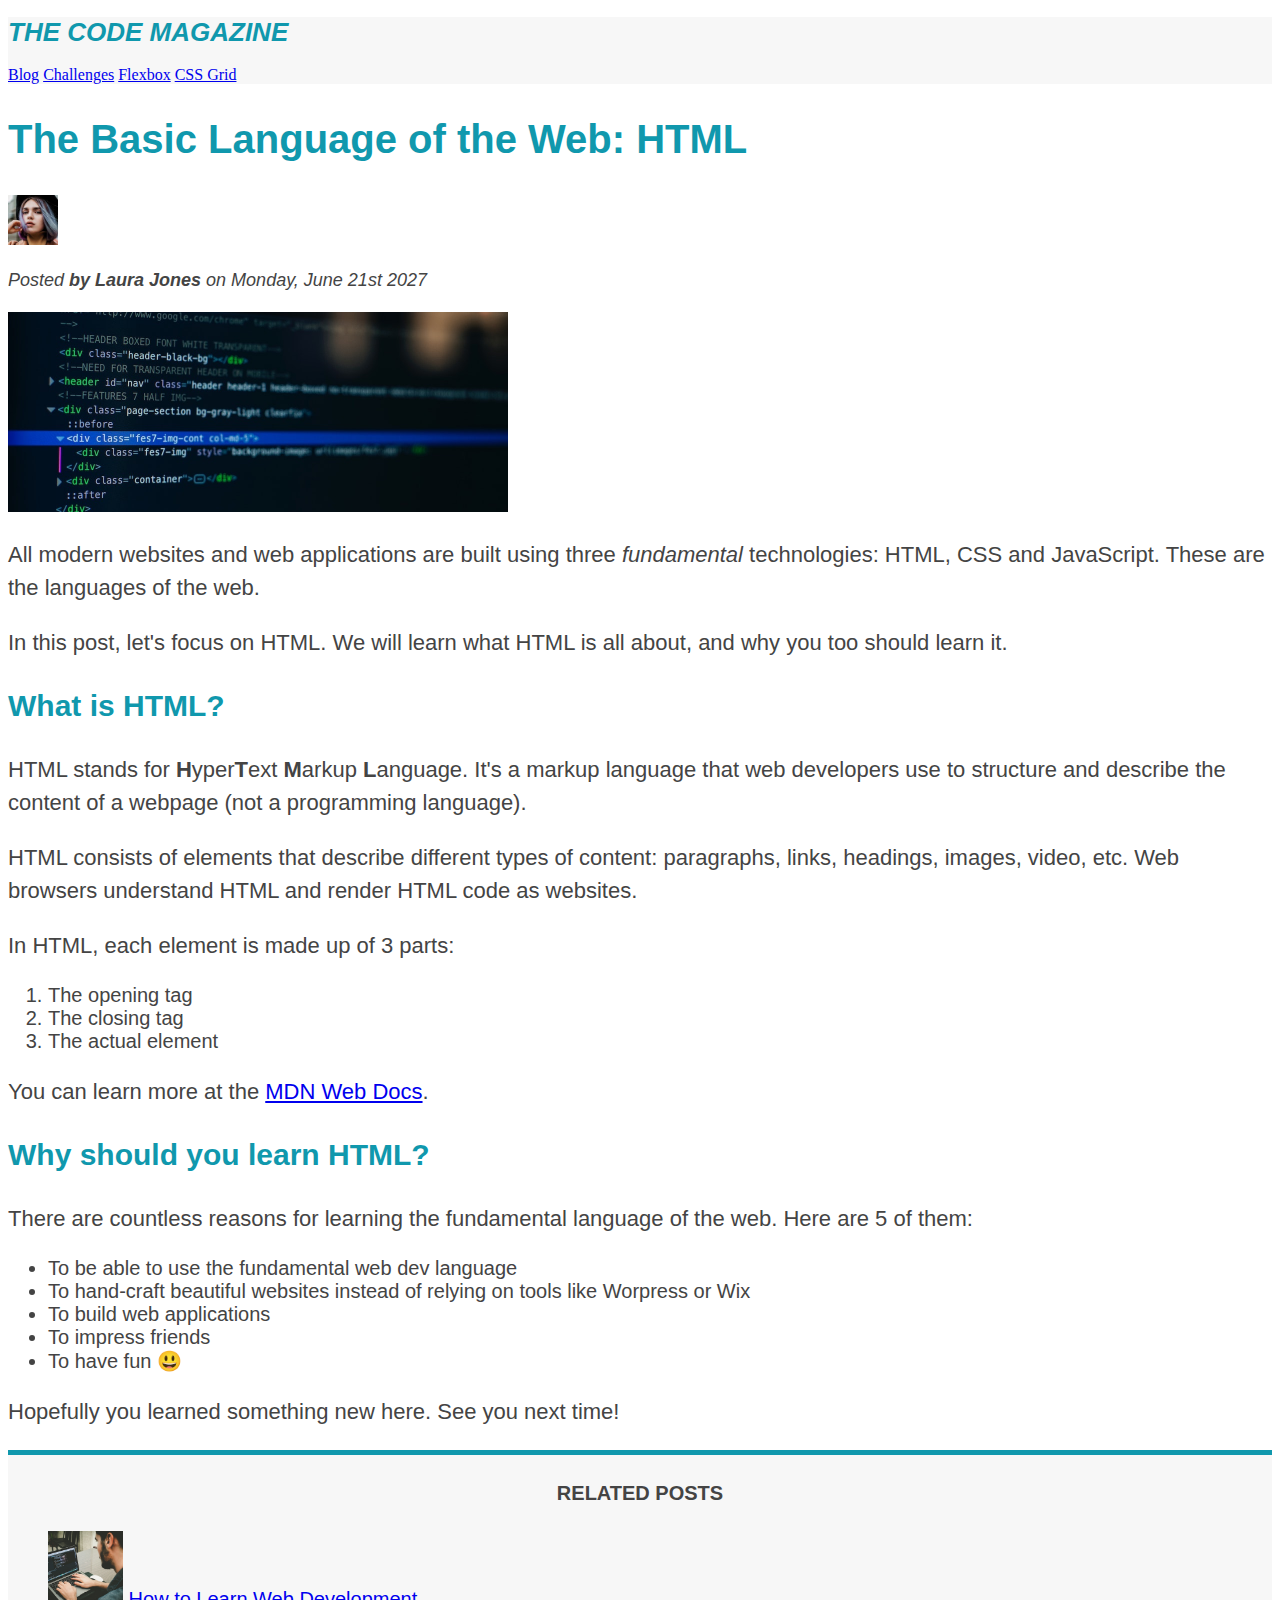
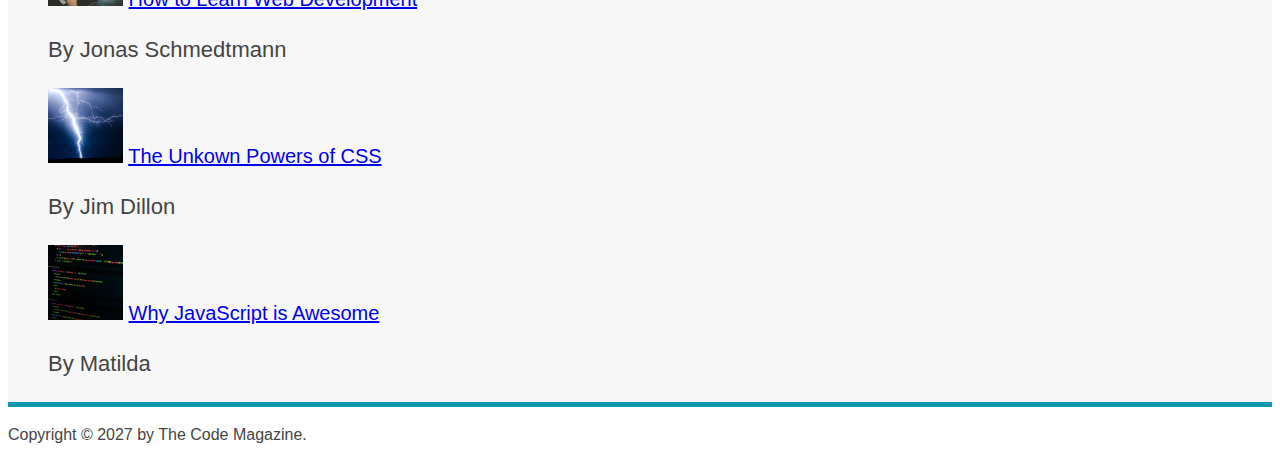
==== 03-CSS-Fundamentals/index.html @ ed2173d0 "Completed lecture 27" ====
<!--This structure is almost the same in all HTML files. We always need a head and a body element and the conent we put in them is optional -->
<!-- The DOCTYPE tells the browser that this document uses HTML code -->
<!DOCTYPE html>
<!-- write the html element with attribute of the English language. The parent element of the head and the body element. -->
<html lang="en">
  <!-- Inside of the html element we always need one head element and one body element -->
  <!-- The head element is for things not visible inside of the browser window, i.e. the page title, some aditional things about the page, link to css file etc. 
    for now just specify the title of the page   -->
  <head>
    <!-- use all the simple characters in the English language -->
    <meta charset="UTF-8" />
    <meta http-equiv="X-UA-Compatible" content="IE=edge" />
    <meta name="viewport" content="width=device-width, initial-scale=1.0" />
    <title>The Basic Language of the Web: HTML</title>
    <!-- Use this stylesheet to style our html -->
    <link rel="stylesheet" href="./style.css" />
  </head>
  <!-- Body element is For all elements that will be visable on the page -->
  <!-- Each page should only have one h1 heading / one primary heading which is best practice -->
  <body>
    <header class="main-header">
      <h1>The Code Magazine</h1>
      <!-- Internal links here. What makes the anchor element a link is the href property. If we don't want it to point to anywhere then we specify a hash symbol.
 -->
      <nav>
        <a href="blog.html">Blog</a>
        <a href="#">Challenges</a>
        <a href="#">Flexbox</a>
        <a href="#">CSS Grid</a>
      </nav>
    </header>

    <!-- The article element is commonly used for blog post and things from the real world i.e. a computer, a pen etc -->
    <article>
      <header>
        <h2>The Basic Language of the Web: HTML</h2>

        <img
          src="img/laura-jones.jpg"
          alt="photo of Laura Joines - head shot - the author of this blog post"
          width="50"
          height="50"
        />

        <p id="author">
          Posted <strong>by Laura Jones</strong> on Monday, June 21st 2027
        </p>
        <!-- The image element is a self closing tags with attributs to describe elements as we don't specify any content, i.e. 
    the source attribute or src then specify the image -->
        <!-- using the src attribute inside of the img tag (as we don't have content in img tags) to describe the element  -->
        <!-- the alt (alternative text) attribute - some text to describe what the image is about.
      This allows Chrome to know what is in the image. 
      
      By specifying the description of the image we can also allow blind people to use
    our website or user who use a screen reader will not see our images but their screen reader will read the alternative text to them.
  Therefore important to write a good description. Another use case of the alt text is if our image can't be found due to a typo in the image name
then the alt text will be displayed instead.   -->

        <!-- Other attributes are image width and image height. -->
        <img
          src="img/post-img.jpg"
          alt="HTML code on a screen"
          width="500"
          height="200"
        />
      </header>

      <p>
        All modern websites and web applications are built using three
        <em>fundamental</em>
        technologies: HTML, CSS and JavaScript. These are the languages of the
        web.
      </p>
      <p>
        In this post, let's focus on HTML. We will learn what HTML is all about,
        and why you too should learn it.
      </p>
      <h3>What is HTML?</h3>
      <p>
        HTML stands for <strong>H</strong>yper<strong>T</strong>ext
        <strong>M</strong>arkup <strong>L</strong>anguage. It's a markup
        language that web developers use to structure and describe the content
        of a webpage (not a programming language).
      </p>
      <p>
        HTML consists of elements that describe different types of content:
        paragraphs, links, headings, images, video, etc. Web browsers understand
        HTML and render HTML code as websites.
      </p>
      <p>In HTML, each element is made up of 3 parts:</p>
      <!-- ol stands for ordered list. li stands for list item - the child element of the ordered list or ol. -->
      <ol>
        <li>The opening tag</li>
        <li>The closing tag</li>
        <li>The actual element</li>
      </ol>
      <!-- Link to external website. To open the url in a new tab we use the target attribute.
      This will allow users to open it in new tab whilst the original one is still open. -->
      <p>
        You can learn more at the
        <a
          href="https://developer.mozilla.org/en-US/docs/Web/HTML"
          target="_blank"
          >MDN Web Docs</a
        >.
      </p>
      <h3>Why should you learn HTML?</h3>

      <p>
        There are countless reasons for learning the fundamental language of the
        web. Here are 5 of them:
      </p>
      <!-- ul is unordered list. The order of the list don't matter so use bullet points instead of numbers 
still need to use the li element to wrap each individual items -->
      <ul>
        <li>To be able to use the fundamental web dev language</li>
        <li>
          To hand-craft beautiful websites instead of relying on tools like
          Worpress or Wix
        </li>
        <li>To build web applications</li>
        <li>To impress friends</li>
        <li>To have fun 😃</li>
      </ul>

      <p>Hopefully you learned something new here. See you next time!</p>
    </article>

    <!-- L19 - Challenge: The aside element usually used for secondary info that compliments the info on the main part such as the related post that is related to the article. -->
    <aside>
      <h4>Related posts</h4>
      <ul class="related">
        <li>
          <img
            src="img/related-1.jpg"
            alt="Person programming"
            width="75"
            height="75"
          />
          <a href="#">How to Learn Web Development</a>
          <p class="related-author">By Jonas Schmedtmann</p>
        </li>
        <li>
          <img src="img/related-2.jpg" width="75" height="75" />
          <a href="#">The Unkown Powers of CSS</a>
          <p class="related-author">By Jim Dillon</p>
        </li>
        <li>
          <img
            src="img/related-3.jpg"
            alt="JavaScript code on a screen"
            width="75"
            height="75"
          />
          <a href="#">Why JavaScript is Awesome</a>
          <p class="related-author">By Matilda</p>
        </li>
      </ul>
    </aside>

    <!-- no need for <p> as only one child. Use the HTML entity to write the Copyright symbol: &copy:
      write the ampersand and write copy. -->
    <footer>
      <p id="copyright">Copyright &copy; 2027 by The Code Magazine.</p>
    </footer>
  </body>
</html>
---- 03-CSS-Fundamentals/style.css ----
/* L23 External CSS */

/* Combin six selector into one list. Then apply the font-family to that list.   */

h1,
h2,
h3,
h4,
p,
li {
  font-family: sans-serif;
  color: #444;
}

h1,
h2,
h3 {
  color: #1098ad;
}

/* 
A CSS Rule. 
A declaration block with one or more declarations. Each declaration has a property name and a value we specify for that property. 
*/

h1 {
  font-size: 26px;
  text-transform: uppercase;
  font-style: italic;
}

/* Te main heading of the article.  */

h2 {
  font-size: 40px;
}

/* We have multiple h3 elements we can style them all using the below declaration block. */

h3 {
  font-size: 30px;
}

/* Align text to center which will centre the h4 to its parent element which is the entire page in our case. */
h4 {
  font-size: 20px;
  text-transform: uppercase;
  text-align: center;
}

/* Inheritance (a mechanism): since we not as yet specify the styles for the anchor, strong text and the em element, so they get the styles from the p selector/declaration block.*/
p {
  font-size: 22px;
  line-height: 1.5;
}

/* Style the li elements: overrides the font size of 22px from the p element, to 20px for this li elements. */
li {
  font-size: 20px;
}

/* Select all p elements that is inside of the footer elements. */

footer p {
  font-size: 16px;
}

/* 
A nested decendant selectors. Select the p element that is inside of the header that is inside of the article elements.
this is not best practice as the selector is long and not efficent way to select elements in css to style it.
*/

/* article header p {
  font-size: italic;
} */

/* Using the html ID attribute to select an element and style it. This technique of selecting and styling a unique element is best practice. */
#author {
  font-style: italic;
  font-size: 18px;
}

#copyright {
  font-size: 16px;
}

/* Using the class attribute to name an element and select that and style in csss */

related-author {
  font-size: 18px;
  font-weight: bold;
  font-family: sans-serif;
}

/* Style the unordered list within the Related posts section to remove the bullet points.  */
.related {
  list-style: none;
}

/* Give the main page header a background color of light grey. */
.main-header {
  background-color: #f7f7f7;
}

/* Give the related posts element a border top and a border bottom of the same blue */
aside {
  background-color: #f7f7f7;
  border-top: 5px solid #1098ad;
  border-bottom: 5px solid #1098ad;
}

/* We can use predefined color names as well. */
body {
  /* background-color: blue; */
}
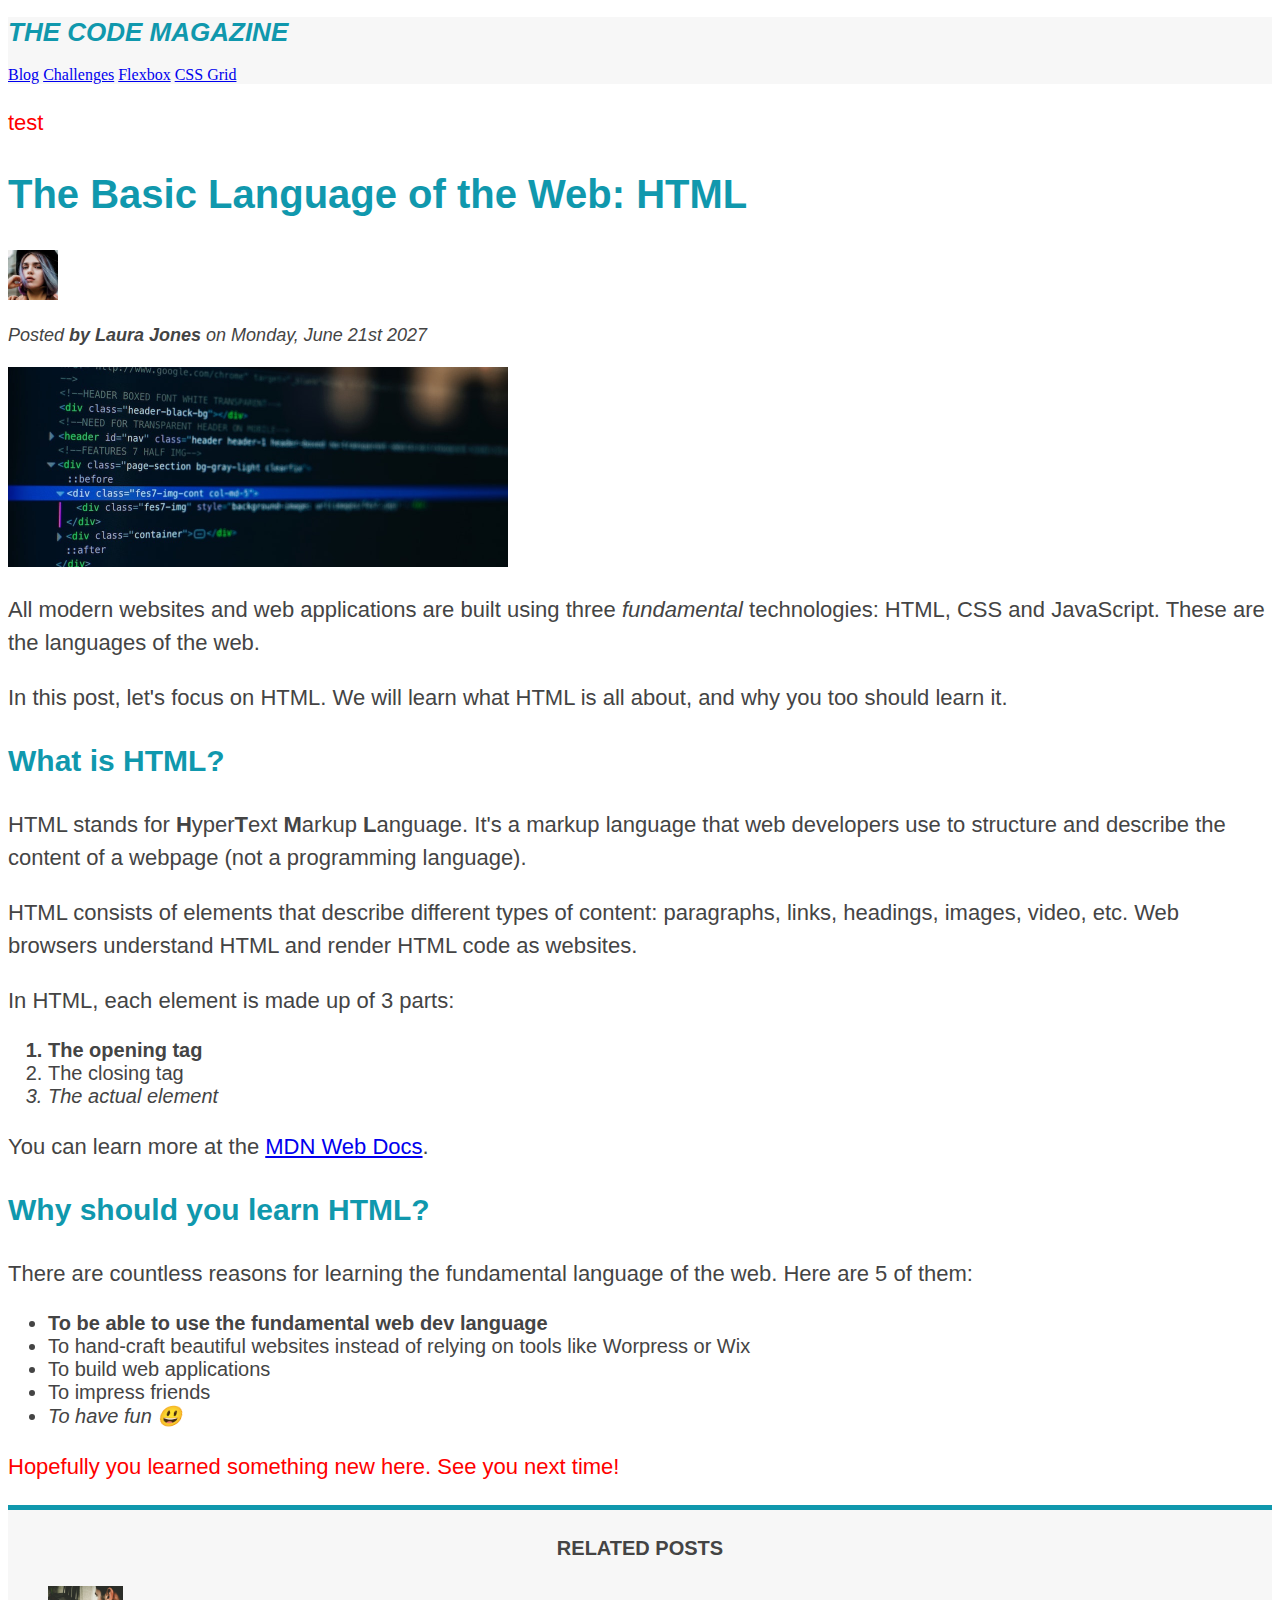
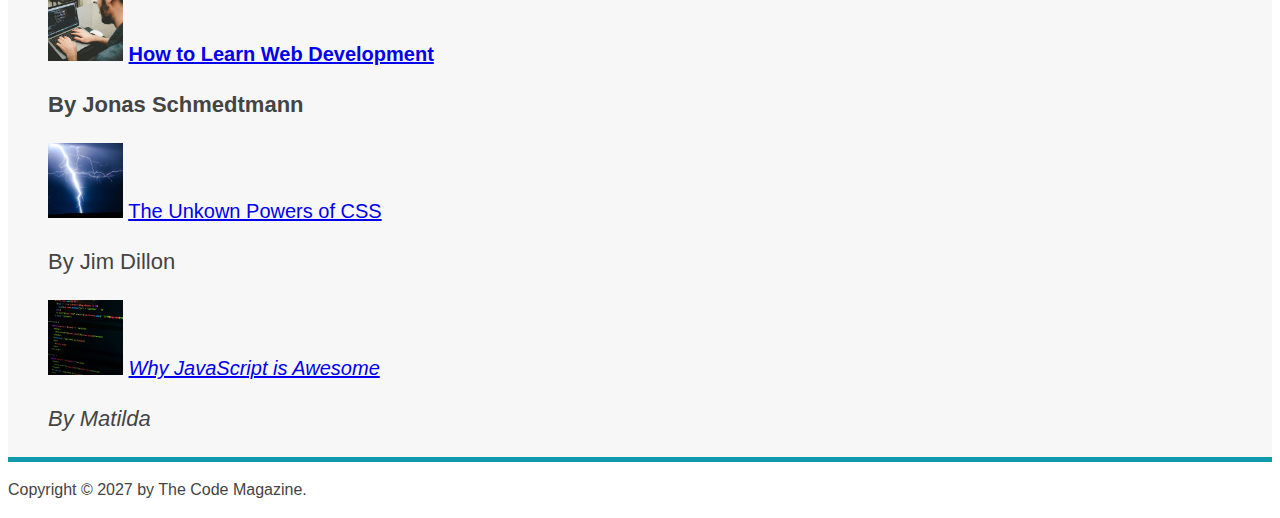
==== commit a57afc77: "Completed lecture 28" ====
--- a/03-CSS-Fundamentals/index.html
+++ b/03-CSS-Fundamentals/index.html
@@ -32,6 +32,7 @@
 
     <!-- The article element is commonly used for blog post and things from the real world i.e. a computer, a pen etc -->
     <article>
+      <p>test</p>
       <header>
         <h2>The Basic Language of the Web: HTML</h2>
 
@@ -90,7 +91,7 @@
       <p>In HTML, each element is made up of 3 parts:</p>
       <!-- ol stands for ordered list. li stands for list item - the child element of the ordered list or ol. -->
       <ol>
-        <li>The opening tag</li>
+        <li class="first-li">The opening tag</li>
         <li>The closing tag</li>
         <li>The actual element</li>
       </ol>
@@ -113,7 +114,9 @@
       <!-- ul is unordered list. The order of the list don't matter so use bullet points instead of numbers 
 still need to use the li element to wrap each individual items -->
       <ul>
-        <li>To be able to use the fundamental web dev language</li>
+        <li class="first-li">
+          To be able to use the fundamental web dev language
+        </li>
         <li>
           To hand-craft beautiful websites instead of relying on tools like
           Worpress or Wix
--- a/03-CSS-Fundamentals/style.css
+++ b/03-CSS-Fundamentals/style.css
@@ -113,3 +113,39 @@
 body {
   /* background-color: blue; */
 }
+
+/* Select all the li from x2 unordered list and style it so it is different to the other li's */
+/* .first-li {
+  font-weight: bold;
+} */
+
+/* We can achieve the same output but using the built-in pseudo-class to make our code more effienct - best practice. */
+
+li:first-child {
+  font-weight: bold;
+}
+
+/* Target the last child and style it. */
+li:last-child {
+  font-style: italic;
+}
+
+/* Target the second child and style it. Target every other li on the whole list -> odd or even */
+/* li:nth-child(2) {
+  color: red;
+} */
+
+li:nth-child(even) {
+  /* color: red; */
+}
+
+/* Target the first p element within article element. This is not how the first child pseudo-class 
+selector actually works as the p element is not the first child but the header element. */
+article p:first-child {
+  color: red;
+}
+
+/* Since we do have a p element as the last child this would work. */
+article p:last-child {
+  color: red;
+}
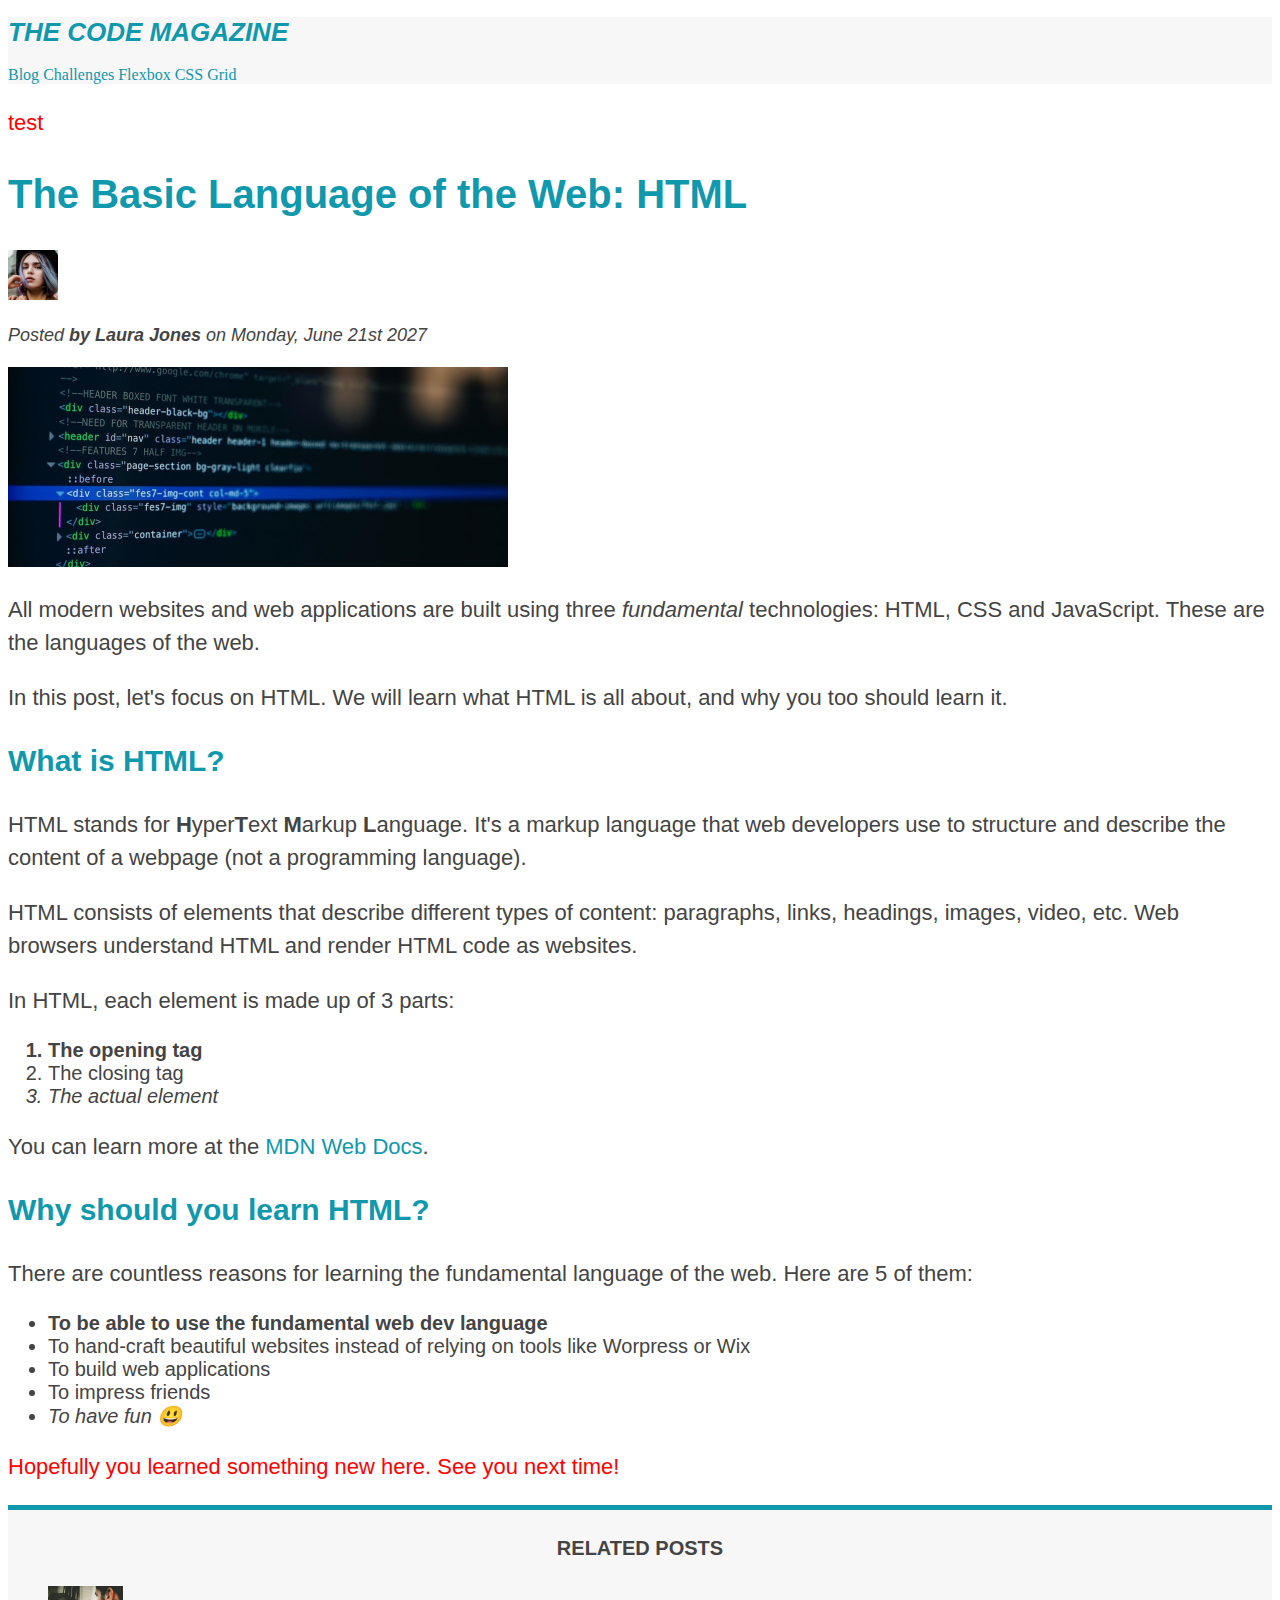
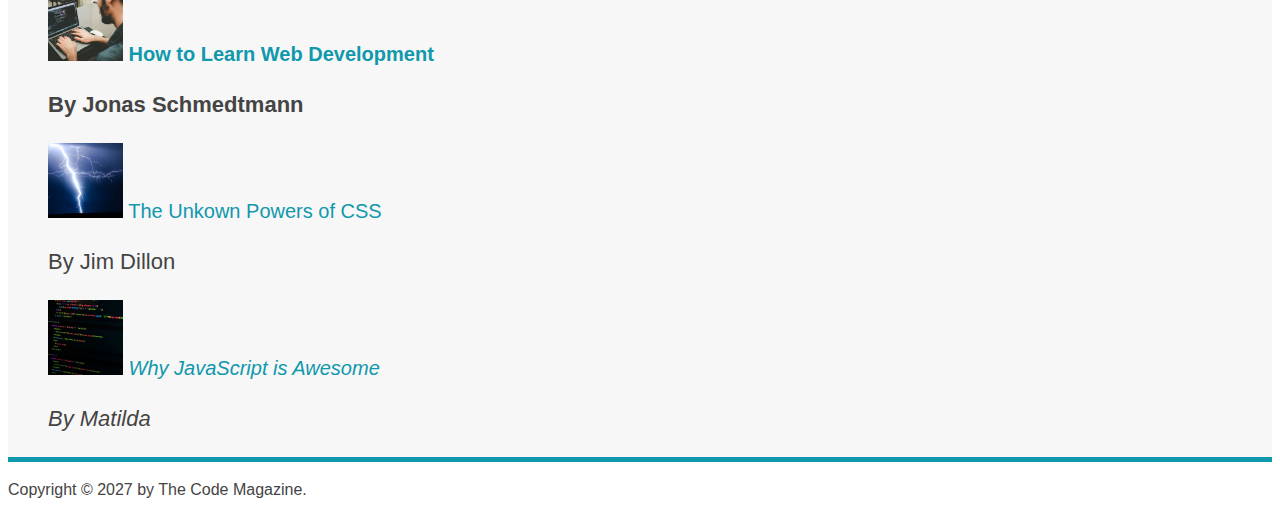
==== commit 4bbe2b4d: "Completed lecture 31" ====
--- a/03-CSS-Fundamentals/index.html
+++ b/03-CSS-Fundamentals/index.html
@@ -164,7 +164,9 @@
     <!-- no need for <p> as only one child. Use the HTML entity to write the Copyright symbol: &copy:
       write the ampersand and write copy. -->
     <footer>
-      <p id="copyright">Copyright &copy; 2027 by The Code Magazine.</p>
+      <p id="copyright" class="copyright text">
+        Copyright &copy; 2027 by The Code Magazine.
+      </p>
     </footer>
   </body>
 </html>
--- a/03-CSS-Fundamentals/style.css
+++ b/03-CSS-Fundamentals/style.css
@@ -139,7 +139,7 @@
   /* color: red; */
 }
 
-/* Target the first p element within article element. This is not how the first child pseudo-class 
+/* Misconception: this won't work. Target the first p element within article element. This is not how the first child pseudo-class 
 selector actually works as the p element is not the first child but the header element. */
 article p:first-child {
   color: red;
@@ -149,3 +149,46 @@
 article p:last-child {
   color: red;
 }
+
+/* Styling links: the four states is LVHA: */
+a:link {
+  color: #1098ad;
+  text-decoration: none;
+}
+
+/* Visited psedo-classes */
+a:visited {
+  color: #1098ad;
+}
+
+/* As soon as hovered by the mouse cursor */
+a:hover {
+  color: orangered;
+  font-weight: bold;
+  text-decoration: underline orangered;
+}
+
+/* active psedo-class = when link has already been clicked on*/
+a:active {
+  background-color: black;
+  font-style: italic;
+}
+
+/* Resolving conflicts */
+/****
+#copyright {
+  color: red;
+}
+
+.copyright {
+  color: blue;
+}
+
+.text {
+  color: yellow;
+}
+// Instead of using this hack we should write simplier selectors.
+footer p {
+  color: green !important;
+}
+*****/
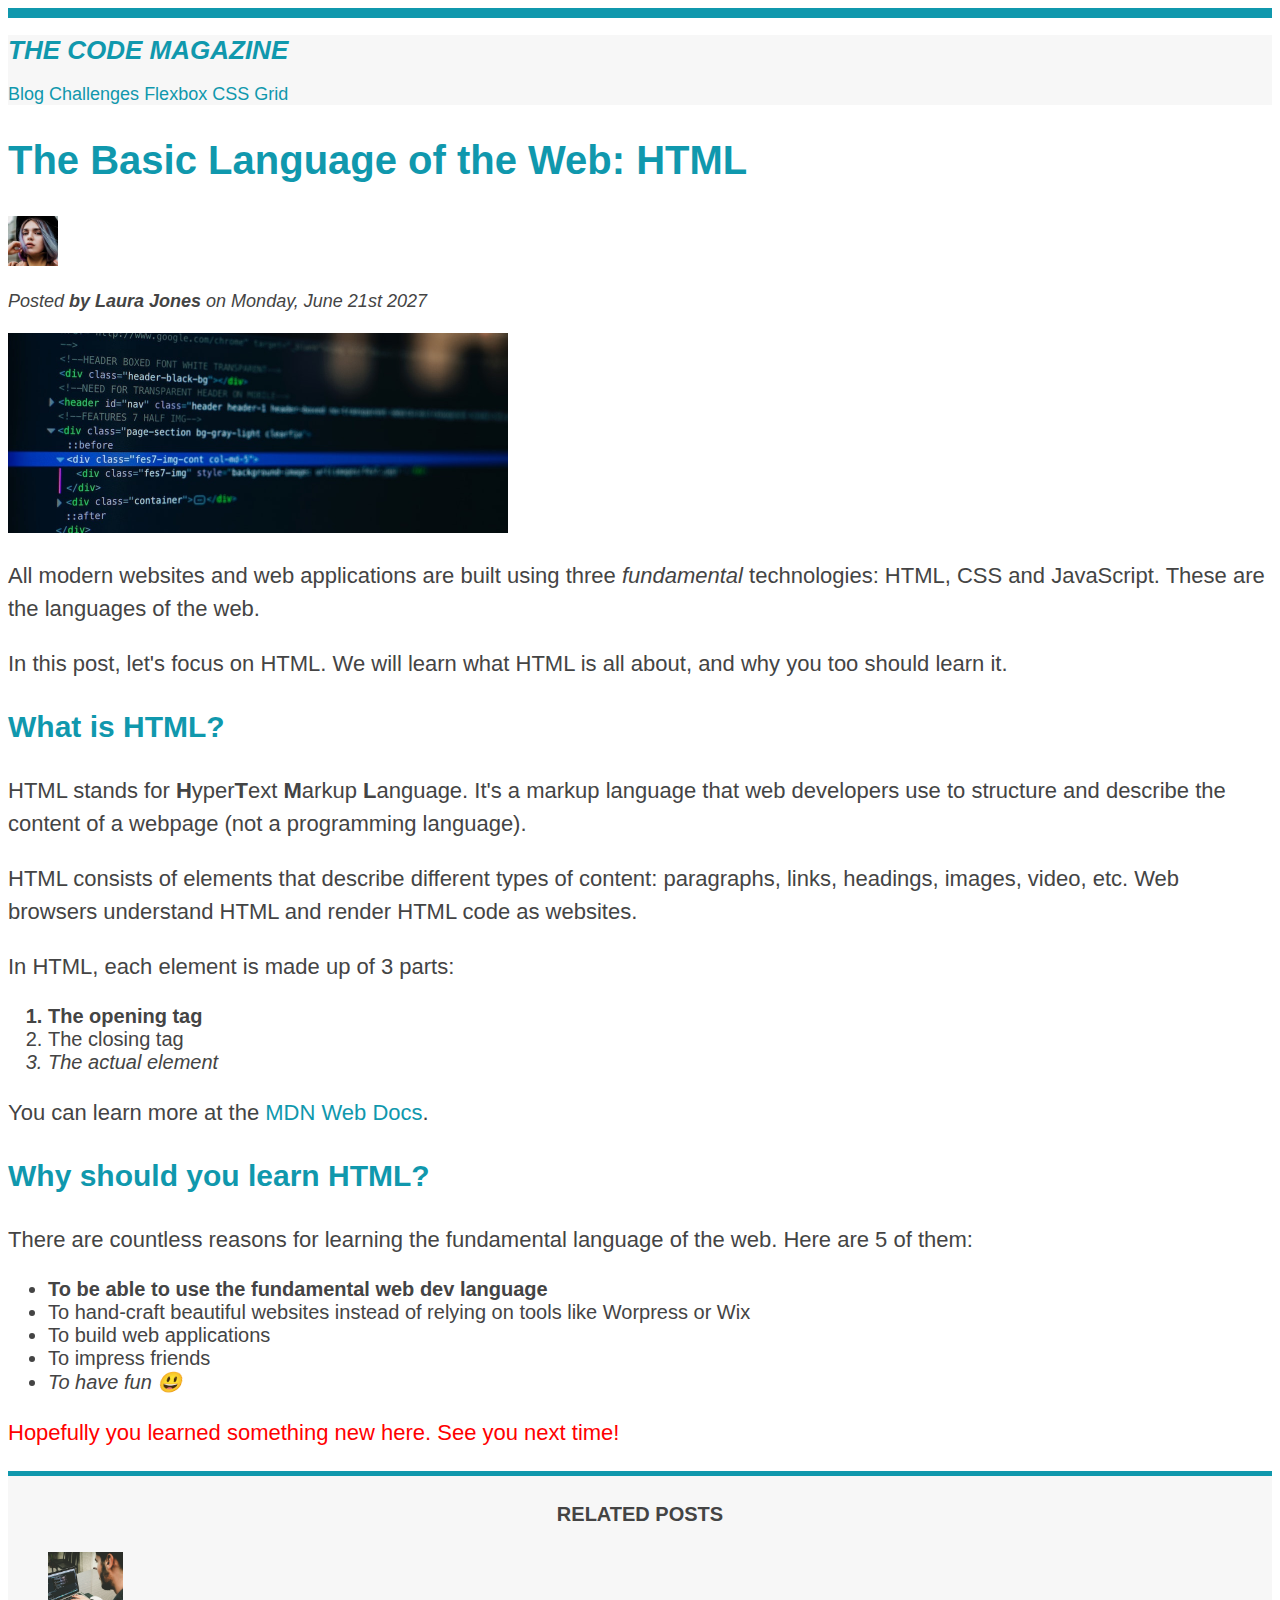
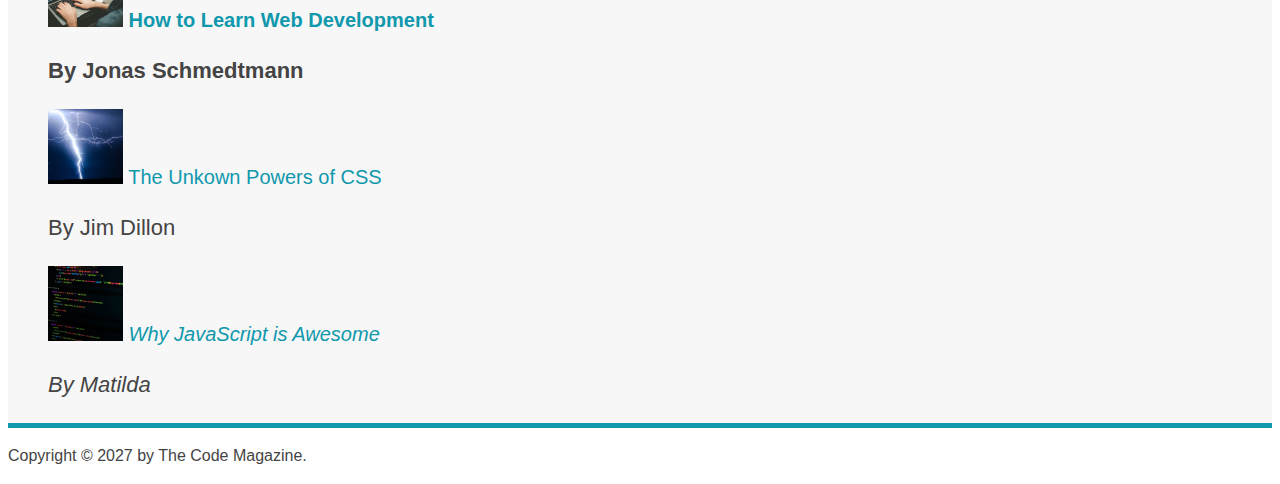
==== commit 434ca4ba: "Completed lecture 32" ====
--- a/03-CSS-Fundamentals/index.html
+++ b/03-CSS-Fundamentals/index.html
@@ -32,7 +32,6 @@
 
     <!-- The article element is commonly used for blog post and things from the real world i.e. a computer, a pen etc -->
     <article>
-      <p>test</p>
       <header>
         <h2>The Basic Language of the Web: HTML</h2>
 
--- a/03-CSS-Fundamentals/style.css
+++ b/03-CSS-Fundamentals/style.css
@@ -1,15 +1,16 @@
 /* L23 External CSS */
 
-/* Combin six selector into one list. Then apply the font-family to that list.   */
-
-h1,
-h2,
-h3,
-h4,
-p,
-li {
+/* Universal selector. There is a big difference between this selecor and the body selector. */
+* {
+  /* border-top: 10px solid #1098ad; */
+}
+
+/* Inheritance */
+body {
+  color: #444;
   font-family: sans-serif;
-  color: #444;
+
+  border-top: 10px solid #1098ad;
 }
 
 h1,
@@ -192,3 +193,9 @@
   color: green !important;
 }
 *****/
+
+/* Inheritance */
+
+nav {
+  font-size: 18px;
+}
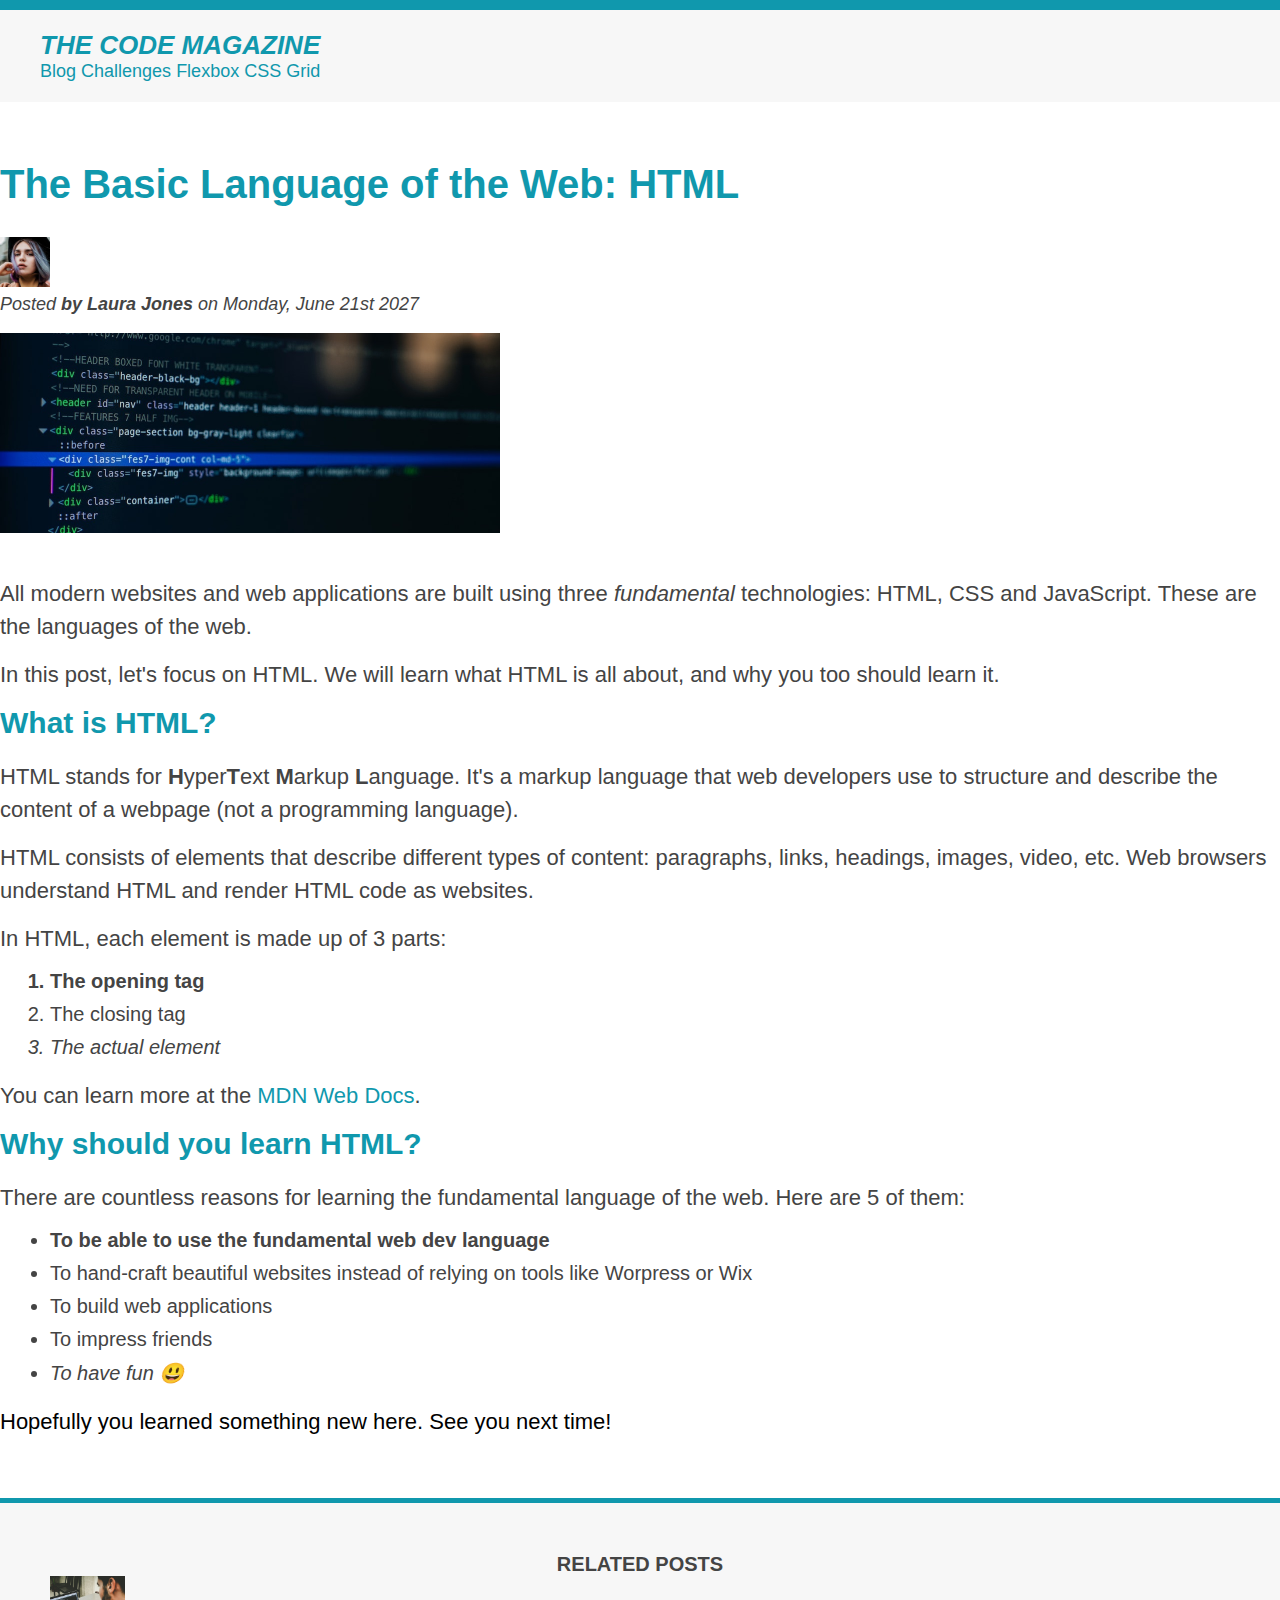
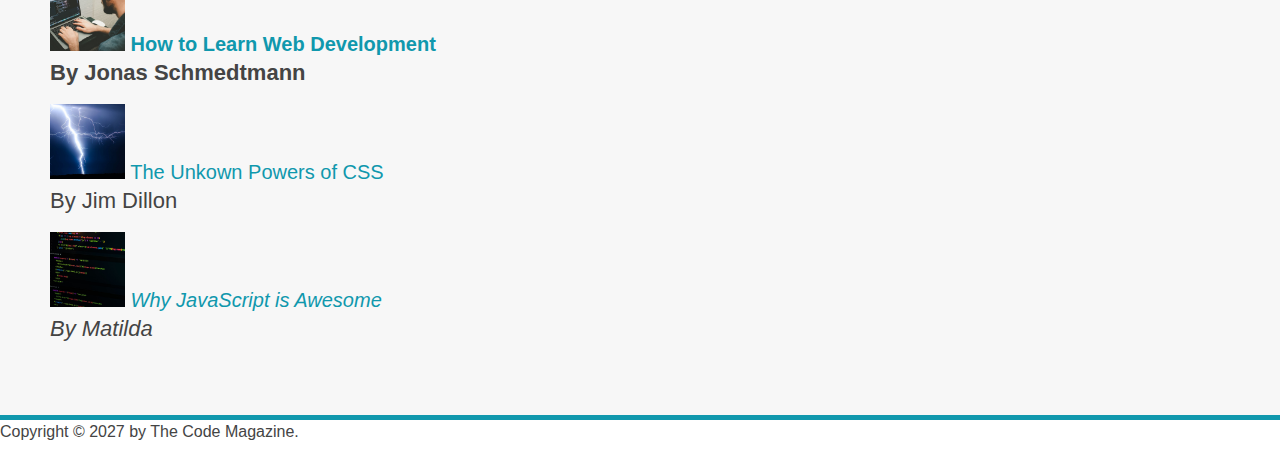
==== commit 73ab8b3b: "Completed lecture 35" ====
--- a/03-CSS-Fundamentals/index.html
+++ b/03-CSS-Fundamentals/index.html
@@ -32,7 +32,7 @@
 
     <!-- The article element is commonly used for blog post and things from the real world i.e. a computer, a pen etc -->
     <article>
-      <header>
+      <header class="post-header">
         <h2>The Basic Language of the Web: HTML</h2>
 
         <img
--- a/03-CSS-Fundamentals/style.css
+++ b/03-CSS-Fundamentals/style.css
@@ -3,6 +3,8 @@
 /* Universal selector. There is a big difference between this selecor and the body selector. */
 * {
   /* border-top: 10px solid #1098ad; */
+  margin: 0;
+  padding: 0;
 }
 
 /* Inheritance */
@@ -13,6 +15,35 @@
   border-top: 10px solid #1098ad;
 }
 
+/* Give the main page header a background color of light grey. 20px of padding all around. */
+.main-header {
+  background-color: #f7f7f7;
+  padding: 20px 40px;
+  margin-bottom: 60px;
+}
+
+/* Inheritance */
+
+nav {
+  font-size: 18px;
+}
+
+article {
+  margin-bottom: 60px;
+}
+
+.post-header {
+  margin-bottom: 40px;
+}
+
+/* Give the related posts element a border top and a border bottom of the same blue */
+aside {
+  background-color: #f7f7f7;
+  border-top: 5px solid #1098ad;
+  border-bottom: 5px solid #1098ad;
+  padding: 50px 0px;
+}
+
 h1,
 h2,
 h3 {
@@ -34,12 +65,14 @@
 
 h2 {
   font-size: 40px;
+  margin-bottom: 30px;
 }
 
 /* We have multiple h3 elements we can style them all using the below declaration block. */
 
 h3 {
   font-size: 30px;
+  margin-bottom: 20px;
 }
 
 /* Align text to center which will centre the h4 to its parent element which is the entire page in our case. */
@@ -53,11 +86,23 @@
 p {
   font-size: 22px;
   line-height: 1.5;
-}
-
-/* Style the li elements: overrides the font size of 22px from the p element, to 20px for this li elements. */
+  margin-bottom: 15px;
+}
+
+ul,
+ol {
+  margin-left: 50px;
+  margin-bottom: 20px;
+}
+
+/* Style the li elements: overrides the font size of 22px from the p element, to 20px for this li elements. Define margin to add space between each list item. */
 li {
   font-size: 20px;
+  margin-bottom: 10px;
+}
+
+li:last-child {
+  margin-bottom: 0;
 }
 
 /* Select all p elements that is inside of the footer elements. */
@@ -98,18 +143,6 @@
   list-style: none;
 }
 
-/* Give the main page header a background color of light grey. */
-.main-header {
-  background-color: #f7f7f7;
-}
-
-/* Give the related posts element a border top and a border bottom of the same blue */
-aside {
-  background-color: #f7f7f7;
-  border-top: 5px solid #1098ad;
-  border-bottom: 5px solid #1098ad;
-}
-
 /* We can use predefined color names as well. */
 body {
   /* background-color: blue; */
@@ -148,7 +181,7 @@
 
 /* Since we do have a p element as the last child this would work. */
 article p:last-child {
-  color: red;
+  color: black;
 }
 
 /* Styling links: the four states is LVHA: */
@@ -193,9 +226,3 @@
   color: green !important;
 }
 *****/
-
-/* Inheritance */
-
-nav {
-  font-size: 18px;
-}
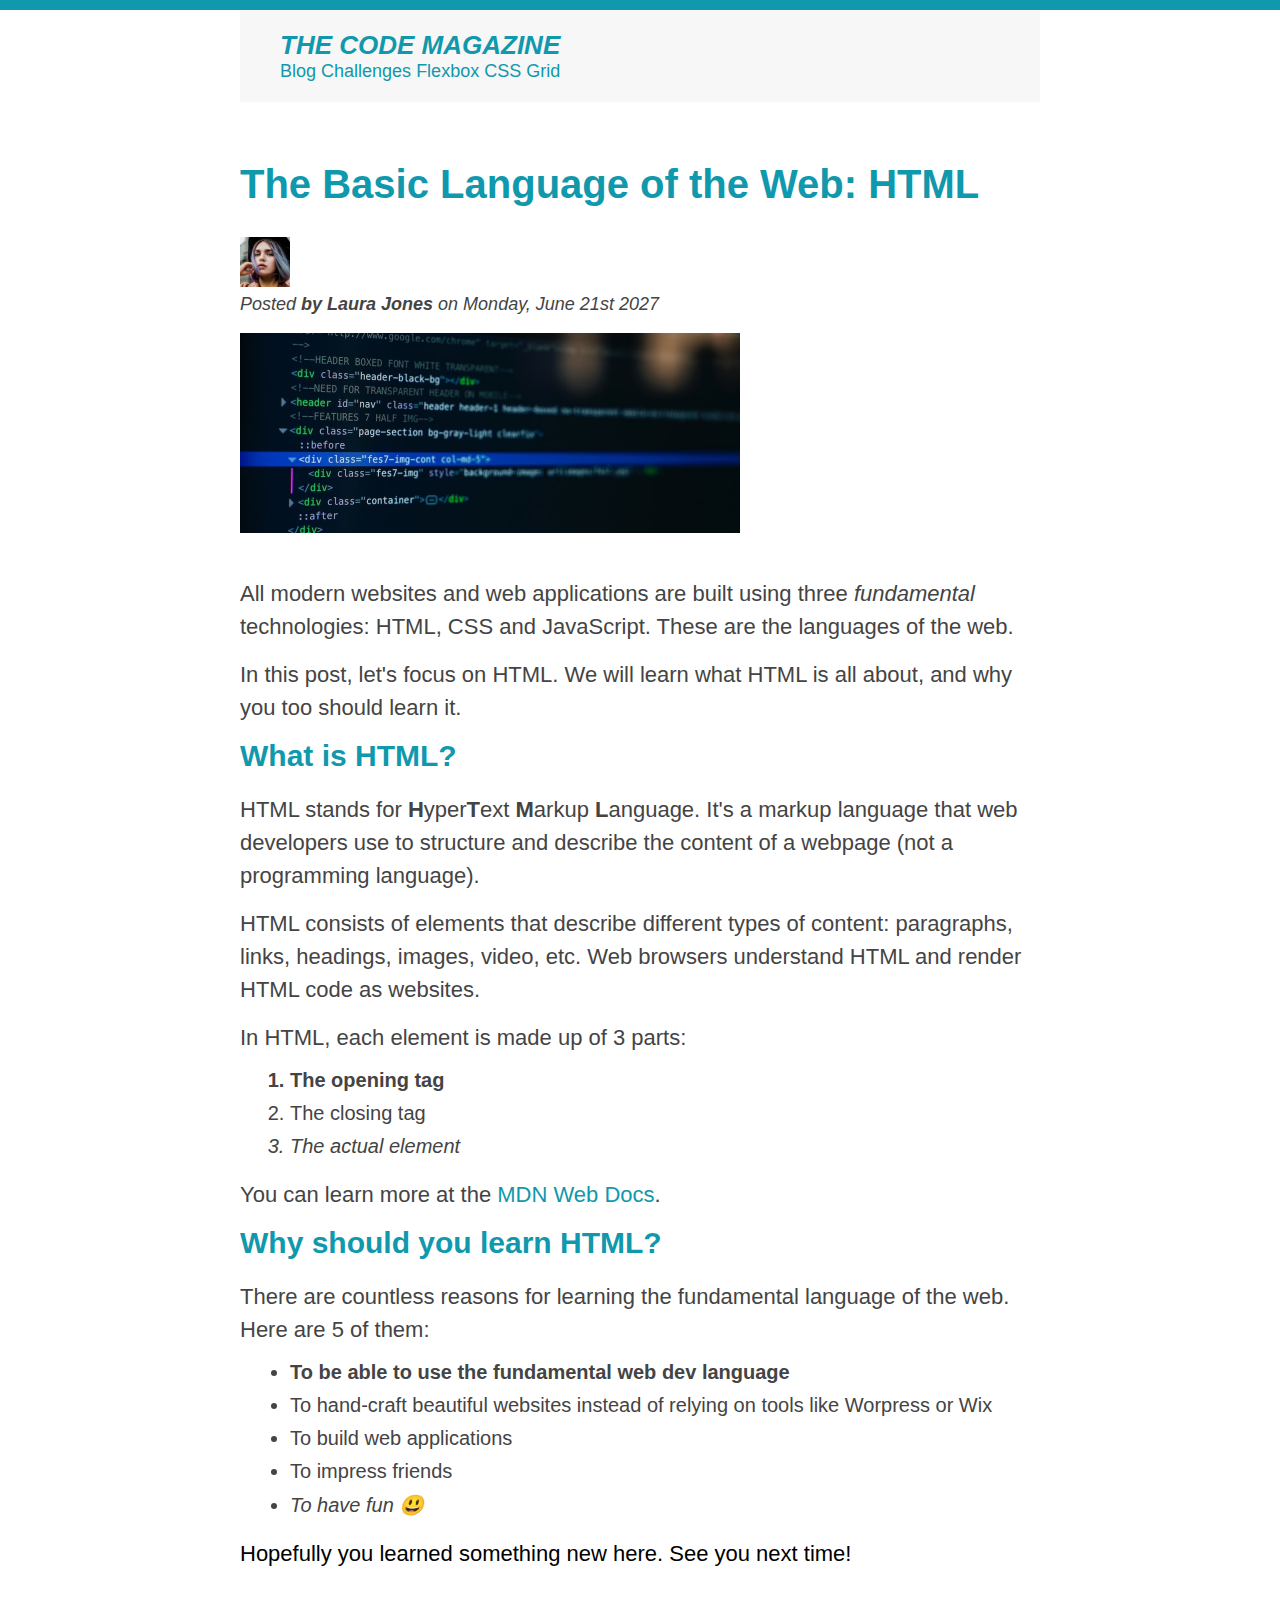
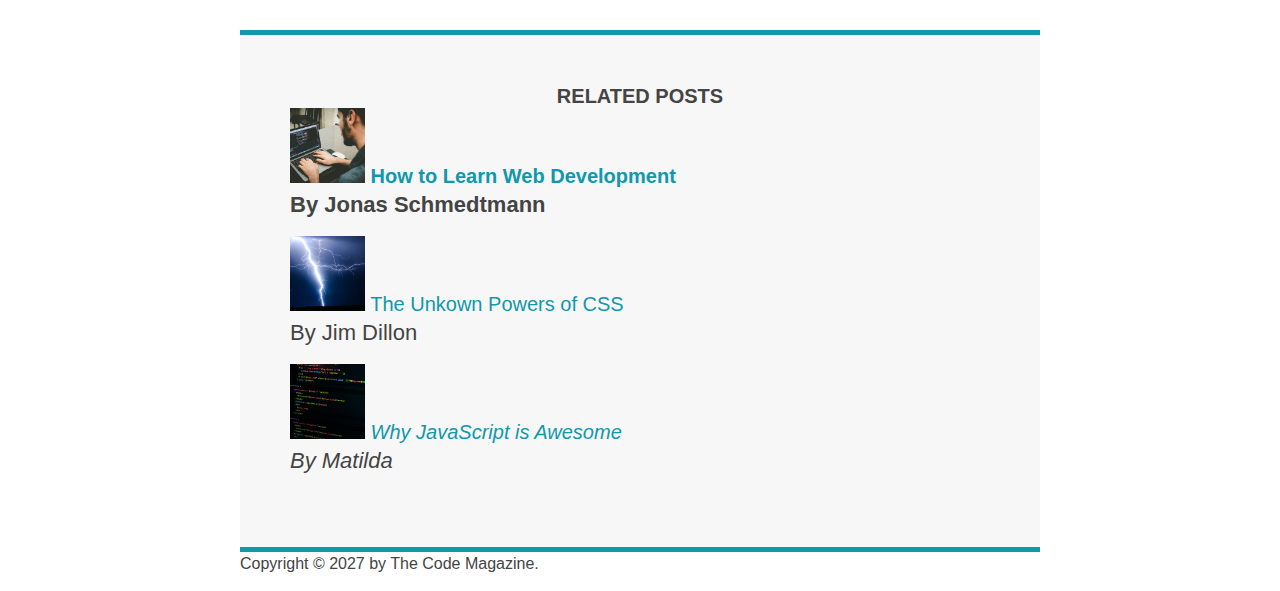
==== commit a5550670: "Completed lecture 36" ====
--- a/03-CSS-Fundamentals/index.html
+++ b/03-CSS-Fundamentals/index.html
@@ -18,37 +18,38 @@
   <!-- Body element is For all elements that will be visable on the page -->
   <!-- Each page should only have one h1 heading / one primary heading which is best practice -->
   <body>
-    <header class="main-header">
-      <h1>The Code Magazine</h1>
-      <!-- Internal links here. What makes the anchor element a link is the href property. If we don't want it to point to anywhere then we specify a hash symbol.
+    <div class="container">
+      <header class="main-header">
+        <h1>The Code Magazine</h1>
+        <!-- Internal links here. What makes the anchor element a link is the href property. If we don't want it to point to anywhere then we specify a hash symbol.
  -->
-      <nav>
-        <a href="blog.html">Blog</a>
-        <a href="#">Challenges</a>
-        <a href="#">Flexbox</a>
-        <a href="#">CSS Grid</a>
-      </nav>
-    </header>
+        <nav>
+          <a href="blog.html">Blog</a>
+          <a href="#">Challenges</a>
+          <a href="#">Flexbox</a>
+          <a href="#">CSS Grid</a>
+        </nav>
+      </header>
 
-    <!-- The article element is commonly used for blog post and things from the real world i.e. a computer, a pen etc -->
-    <article>
-      <header class="post-header">
-        <h2>The Basic Language of the Web: HTML</h2>
+      <!-- The article element is commonly used for blog post and things from the real world i.e. a computer, a pen etc -->
+      <article>
+        <header class="post-header">
+          <h2>The Basic Language of the Web: HTML</h2>
 
-        <img
-          src="img/laura-jones.jpg"
-          alt="photo of Laura Joines - head shot - the author of this blog post"
-          width="50"
-          height="50"
-        />
+          <img
+            src="img/laura-jones.jpg"
+            alt="photo of Laura Joines - head shot - the author of this blog post"
+            width="50"
+            height="50"
+          />
 
-        <p id="author">
-          Posted <strong>by Laura Jones</strong> on Monday, June 21st 2027
-        </p>
-        <!-- The image element is a self closing tags with attributs to describe elements as we don't specify any content, i.e. 
+          <p id="author">
+            Posted <strong>by Laura Jones</strong> on Monday, June 21st 2027
+          </p>
+          <!-- The image element is a self closing tags with attributs to describe elements as we don't specify any content, i.e. 
     the source attribute or src then specify the image -->
-        <!-- using the src attribute inside of the img tag (as we don't have content in img tags) to describe the element  -->
-        <!-- the alt (alternative text) attribute - some text to describe what the image is about.
+          <!-- using the src attribute inside of the img tag (as we don't have content in img tags) to describe the element  -->
+          <!-- the alt (alternative text) attribute - some text to describe what the image is about.
       This allows Chrome to know what is in the image. 
       
       By specifying the description of the image we can also allow blind people to use
@@ -56,116 +57,117 @@
   Therefore important to write a good description. Another use case of the alt text is if our image can't be found due to a typo in the image name
 then the alt text will be displayed instead.   -->
 
-        <!-- Other attributes are image width and image height. -->
-        <img
-          src="img/post-img.jpg"
-          alt="HTML code on a screen"
-          width="500"
-          height="200"
-        />
-      </header>
+          <!-- Other attributes are image width and image height. -->
+          <img
+            src="img/post-img.jpg"
+            alt="HTML code on a screen"
+            width="500"
+            height="200"
+          />
+        </header>
 
-      <p>
-        All modern websites and web applications are built using three
-        <em>fundamental</em>
-        technologies: HTML, CSS and JavaScript. These are the languages of the
-        web.
-      </p>
-      <p>
-        In this post, let's focus on HTML. We will learn what HTML is all about,
-        and why you too should learn it.
-      </p>
-      <h3>What is HTML?</h3>
-      <p>
-        HTML stands for <strong>H</strong>yper<strong>T</strong>ext
-        <strong>M</strong>arkup <strong>L</strong>anguage. It's a markup
-        language that web developers use to structure and describe the content
-        of a webpage (not a programming language).
-      </p>
-      <p>
-        HTML consists of elements that describe different types of content:
-        paragraphs, links, headings, images, video, etc. Web browsers understand
-        HTML and render HTML code as websites.
-      </p>
-      <p>In HTML, each element is made up of 3 parts:</p>
-      <!-- ol stands for ordered list. li stands for list item - the child element of the ordered list or ol. -->
-      <ol>
-        <li class="first-li">The opening tag</li>
-        <li>The closing tag</li>
-        <li>The actual element</li>
-      </ol>
-      <!-- Link to external website. To open the url in a new tab we use the target attribute.
+        <p>
+          All modern websites and web applications are built using three
+          <em>fundamental</em>
+          technologies: HTML, CSS and JavaScript. These are the languages of the
+          web.
+        </p>
+        <p>
+          In this post, let's focus on HTML. We will learn what HTML is all
+          about, and why you too should learn it.
+        </p>
+        <h3>What is HTML?</h3>
+        <p>
+          HTML stands for <strong>H</strong>yper<strong>T</strong>ext
+          <strong>M</strong>arkup <strong>L</strong>anguage. It's a markup
+          language that web developers use to structure and describe the content
+          of a webpage (not a programming language).
+        </p>
+        <p>
+          HTML consists of elements that describe different types of content:
+          paragraphs, links, headings, images, video, etc. Web browsers
+          understand HTML and render HTML code as websites.
+        </p>
+        <p>In HTML, each element is made up of 3 parts:</p>
+        <!-- ol stands for ordered list. li stands for list item - the child element of the ordered list or ol. -->
+        <ol>
+          <li class="first-li">The opening tag</li>
+          <li>The closing tag</li>
+          <li>The actual element</li>
+        </ol>
+        <!-- Link to external website. To open the url in a new tab we use the target attribute.
       This will allow users to open it in new tab whilst the original one is still open. -->
-      <p>
-        You can learn more at the
-        <a
-          href="https://developer.mozilla.org/en-US/docs/Web/HTML"
-          target="_blank"
-          >MDN Web Docs</a
-        >.
-      </p>
-      <h3>Why should you learn HTML?</h3>
+        <p>
+          You can learn more at the
+          <a
+            href="https://developer.mozilla.org/en-US/docs/Web/HTML"
+            target="_blank"
+            >MDN Web Docs</a
+          >.
+        </p>
+        <h3>Why should you learn HTML?</h3>
 
-      <p>
-        There are countless reasons for learning the fundamental language of the
-        web. Here are 5 of them:
-      </p>
-      <!-- ul is unordered list. The order of the list don't matter so use bullet points instead of numbers 
+        <p>
+          There are countless reasons for learning the fundamental language of
+          the web. Here are 5 of them:
+        </p>
+        <!-- ul is unordered list. The order of the list don't matter so use bullet points instead of numbers 
 still need to use the li element to wrap each individual items -->
-      <ul>
-        <li class="first-li">
-          To be able to use the fundamental web dev language
-        </li>
-        <li>
-          To hand-craft beautiful websites instead of relying on tools like
-          Worpress or Wix
-        </li>
-        <li>To build web applications</li>
-        <li>To impress friends</li>
-        <li>To have fun 😃</li>
-      </ul>
+        <ul>
+          <li class="first-li">
+            To be able to use the fundamental web dev language
+          </li>
+          <li>
+            To hand-craft beautiful websites instead of relying on tools like
+            Worpress or Wix
+          </li>
+          <li>To build web applications</li>
+          <li>To impress friends</li>
+          <li>To have fun 😃</li>
+        </ul>
 
-      <p>Hopefully you learned something new here. See you next time!</p>
-    </article>
+        <p>Hopefully you learned something new here. See you next time!</p>
+      </article>
 
-    <!-- L19 - Challenge: The aside element usually used for secondary info that compliments the info on the main part such as the related post that is related to the article. -->
-    <aside>
-      <h4>Related posts</h4>
-      <ul class="related">
-        <li>
-          <img
-            src="img/related-1.jpg"
-            alt="Person programming"
-            width="75"
-            height="75"
-          />
-          <a href="#">How to Learn Web Development</a>
-          <p class="related-author">By Jonas Schmedtmann</p>
-        </li>
-        <li>
-          <img src="img/related-2.jpg" width="75" height="75" />
-          <a href="#">The Unkown Powers of CSS</a>
-          <p class="related-author">By Jim Dillon</p>
-        </li>
-        <li>
-          <img
-            src="img/related-3.jpg"
-            alt="JavaScript code on a screen"
-            width="75"
-            height="75"
-          />
-          <a href="#">Why JavaScript is Awesome</a>
-          <p class="related-author">By Matilda</p>
-        </li>
-      </ul>
-    </aside>
+      <!-- L19 - Challenge: The aside element usually used for secondary info that compliments the info on the main part such as the related post that is related to the article. -->
+      <aside>
+        <h4>Related posts</h4>
+        <ul class="related">
+          <li>
+            <img
+              src="img/related-1.jpg"
+              alt="Person programming"
+              width="75"
+              height="75"
+            />
+            <a href="#">How to Learn Web Development</a>
+            <p class="related-author">By Jonas Schmedtmann</p>
+          </li>
+          <li>
+            <img src="img/related-2.jpg" width="75" height="75" />
+            <a href="#">The Unkown Powers of CSS</a>
+            <p class="related-author">By Jim Dillon</p>
+          </li>
+          <li>
+            <img
+              src="img/related-3.jpg"
+              alt="JavaScript code on a screen"
+              width="75"
+              height="75"
+            />
+            <a href="#">Why JavaScript is Awesome</a>
+            <p class="related-author">By Matilda</p>
+          </li>
+        </ul>
+      </aside>
 
-    <!-- no need for <p> as only one child. Use the HTML entity to write the Copyright symbol: &copy:
+      <!-- no need for <p> as only one child. Use the HTML entity to write the Copyright symbol: &copy:
       write the ampersand and write copy. -->
-    <footer>
-      <p id="copyright" class="copyright text">
-        Copyright &copy; 2027 by The Code Magazine.
-      </p>
-    </footer>
+      <footer>
+        <p id="copyright" class="copyright text">
+          Copyright &copy; 2027 by The Code Magazine.
+        </p>
+      </footer>
+    </div>
   </body>
 </html>
--- a/03-CSS-Fundamentals/style.css
+++ b/03-CSS-Fundamentals/style.css
@@ -13,6 +13,12 @@
   font-family: sans-serif;
 
   border-top: 10px solid #1098ad;
+}
+
+/* Use container element inside of a div to centre elements inside of a browser. auto: will auto set by browser. */
+.container {
+  width: 800px;
+  margin: 0 auto;
 }
 
 /* Give the main page header a background color of light grey. 20px of padding all around. */
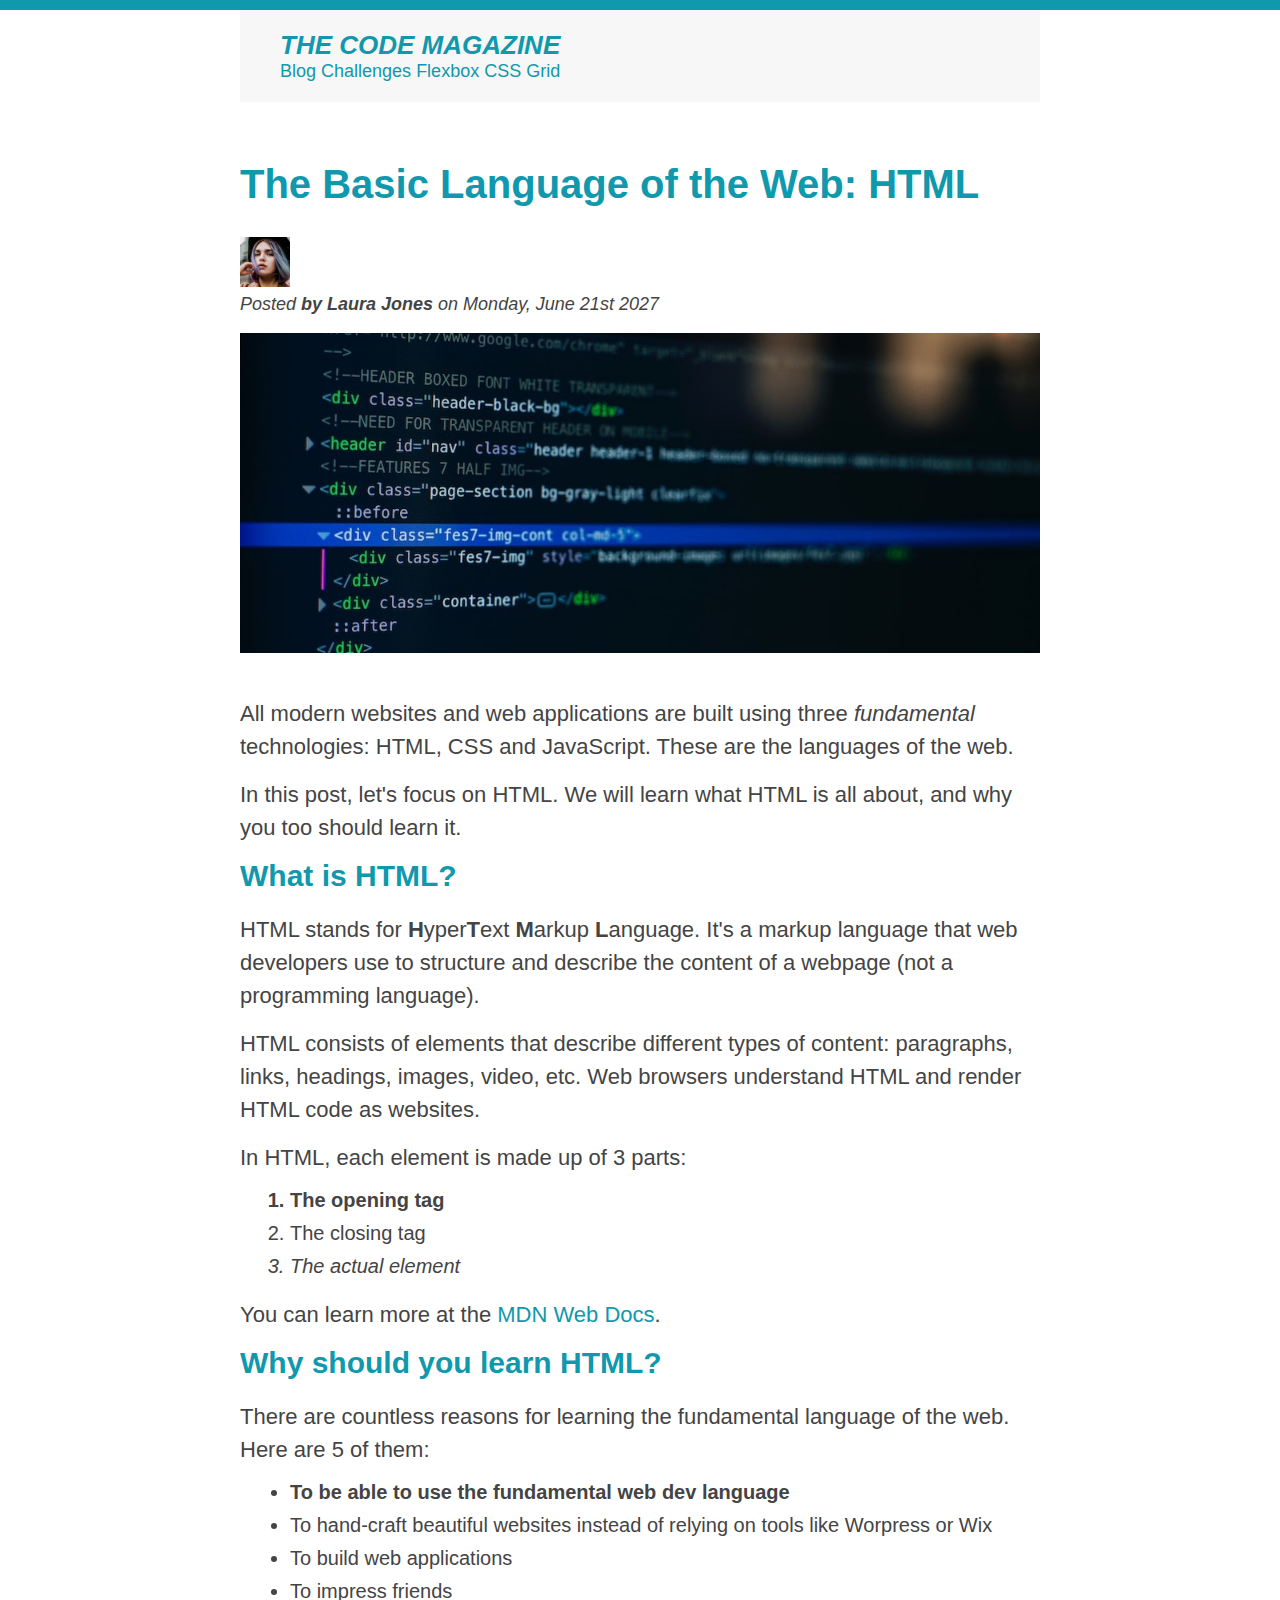
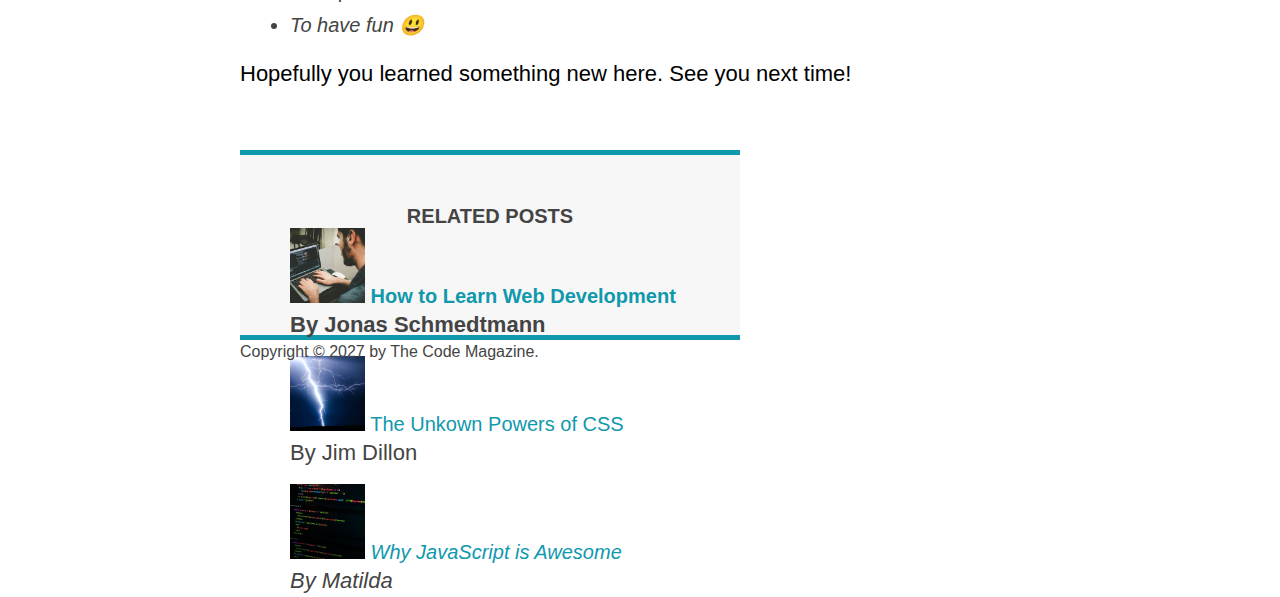
==== commit f68f078d: "Corrected the mix up  between lecture 36  and lecture 37" ====
--- a/03-CSS-Fundamentals/index.html
+++ b/03-CSS-Fundamentals/index.html
@@ -59,6 +59,7 @@
 
           <!-- Other attributes are image width and image height. -->
           <img
+            class="post-img"
             src="img/post-img.jpg"
             alt="HTML code on a screen"
             width="500"
--- a/03-CSS-Fundamentals/style.css
+++ b/03-CSS-Fundamentals/style.css
@@ -48,6 +48,8 @@
   border-top: 5px solid #1098ad;
   border-bottom: 5px solid #1098ad;
   padding: 50px 0px;
+  width: 500px;
+  height: 80px;
 }
 
 h1,
@@ -214,6 +216,12 @@
   font-style: italic;
 }
 
+/* Resize post img. */
+.post-img {
+  width: 100%;
+  height: auto;
+}
+
 /* Resolving conflicts */
 /****
 #copyright {
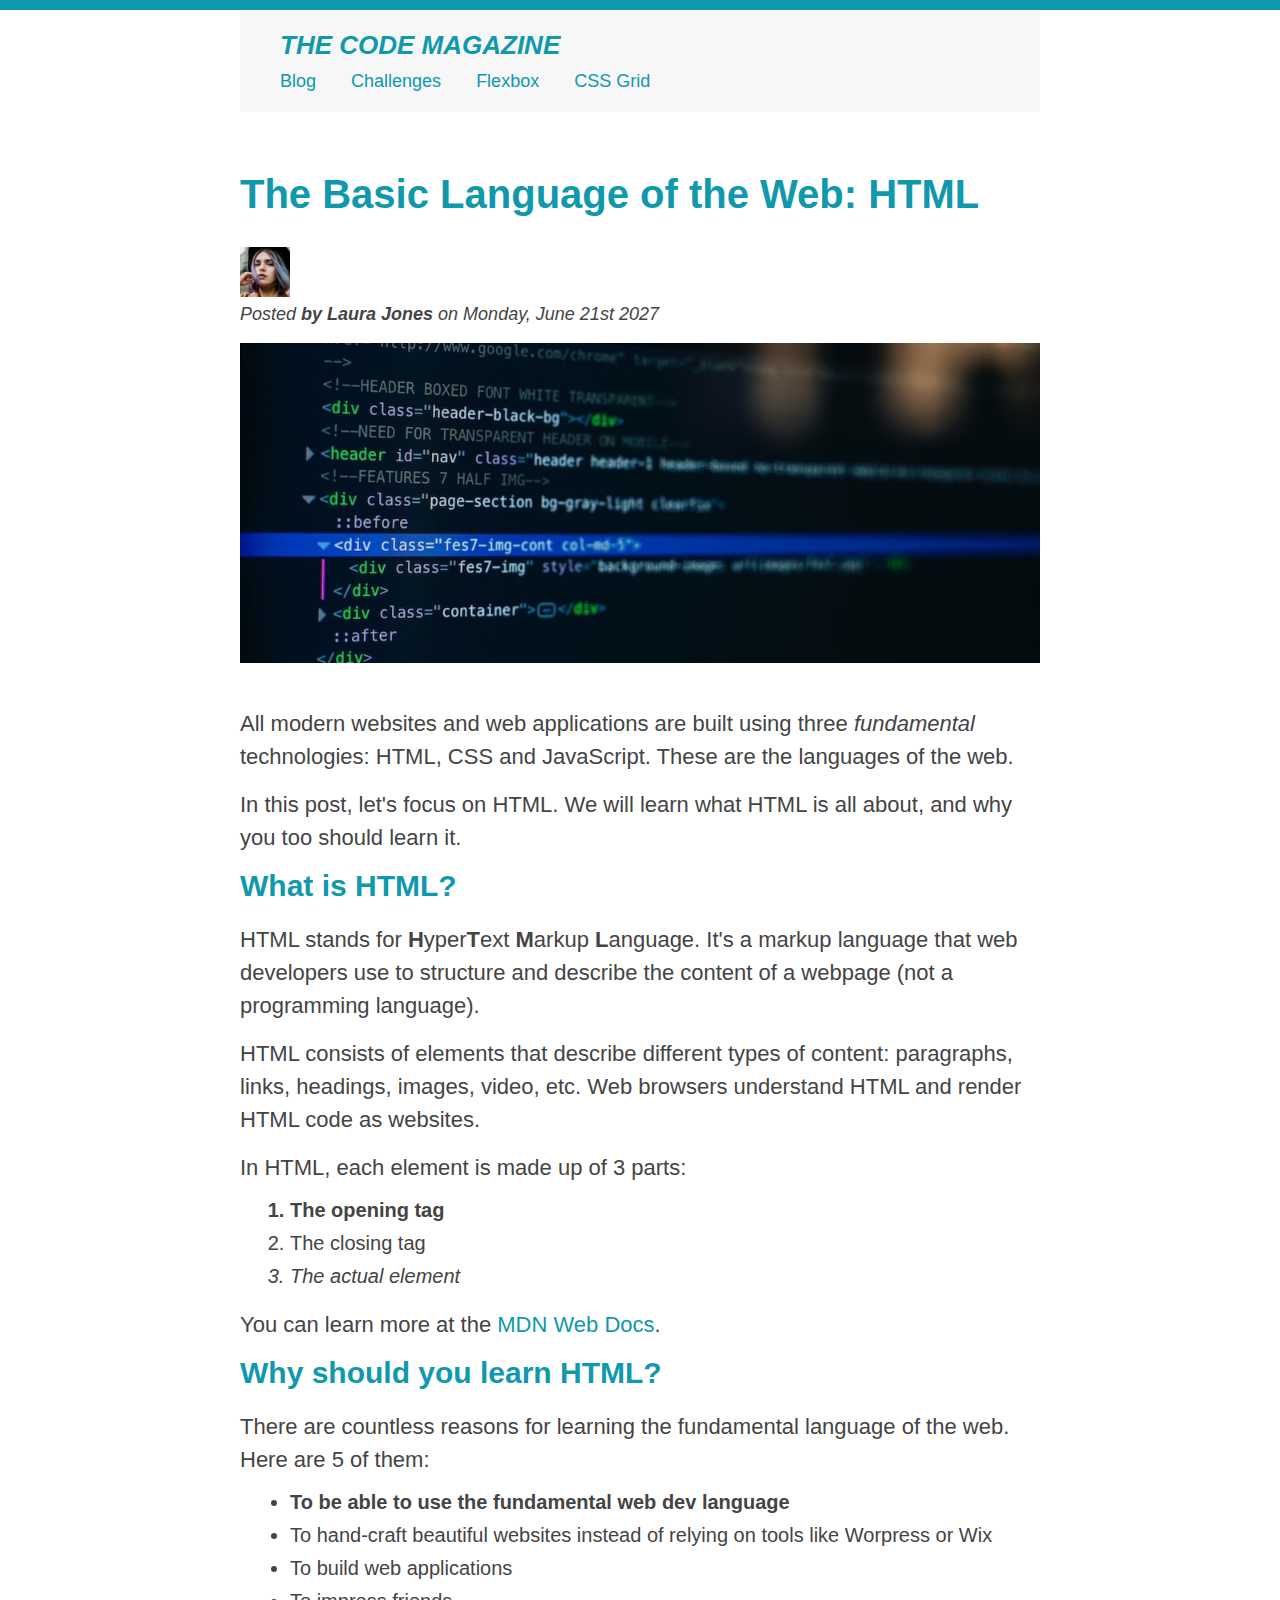
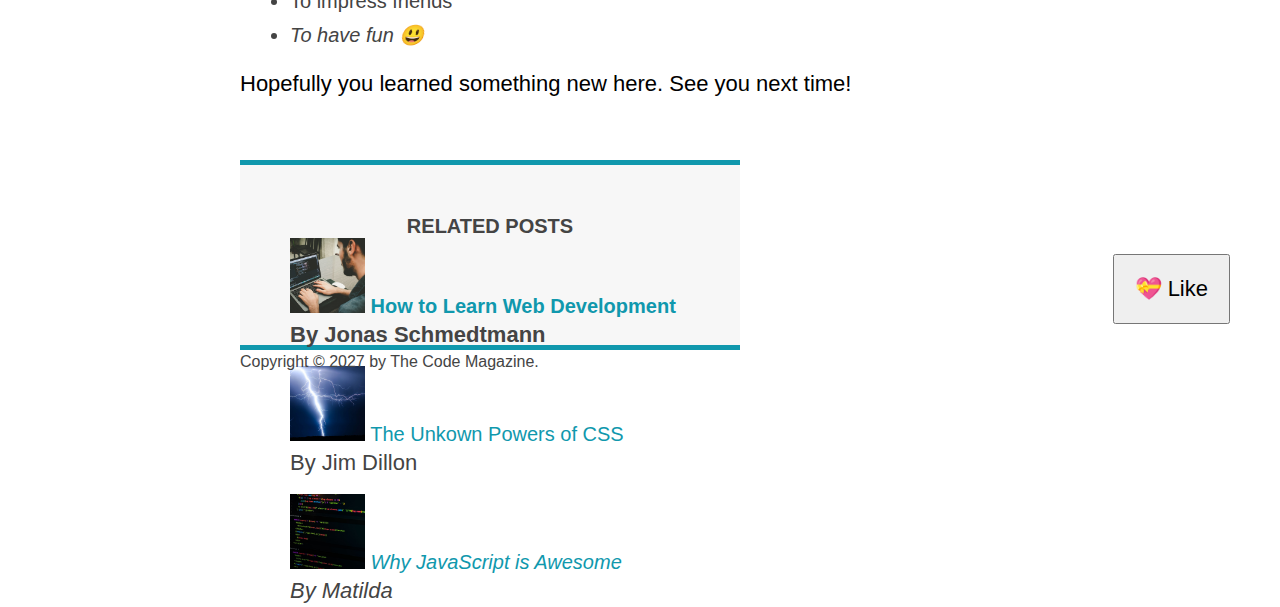
==== commit 5a3315e5: "Completed lecture 40 but bug within aside element" ====
--- a/03-CSS-Fundamentals/index.html
+++ b/03-CSS-Fundamentals/index.html
@@ -65,6 +65,8 @@
             width="500"
             height="200"
           />
+          <!-- Like btn -> Absolute Positioning to take this element out of the flow so it stays in the same position and don't have any impact its surrounding elements. -->
+          <button>💝 Like</button>
         </header>
 
         <p>
--- a/03-CSS-Fundamentals/style.css
+++ b/03-CSS-Fundamentals/style.css
@@ -7,18 +7,20 @@
   padding: 0;
 }
 
-/* Inheritance */
+/* PAGE SECTIONS. Inheritance */
 body {
   color: #444;
   font-family: sans-serif;
 
   border-top: 10px solid #1098ad;
+  position: relative;
 }
 
 /* Use container element inside of a div to centre elements inside of a browser. auto: will auto set by browser. */
 .container {
   width: 800px;
   margin: 0 auto;
+  /* position: relative; */
 }
 
 /* Give the main page header a background color of light grey. 20px of padding all around. */
@@ -40,6 +42,7 @@
 
 .post-header {
   margin-bottom: 40px;
+  /* position: relative; */
 }
 
 /* Give the related posts element a border top and a border bottom of the same blue */
@@ -52,6 +55,8 @@
   height: 80px;
 }
 
+/* SMALLER ELEMENTS */
+
 h1,
 h2,
 h3 {
@@ -107,6 +112,7 @@
 li {
   font-size: 20px;
   margin-bottom: 10px;
+  /* display: inline; */
 }
 
 li:last-child {
@@ -152,9 +158,9 @@
 }
 
 /* We can use predefined color names as well. */
-body {
-  /* background-color: blue; */
-}
+/* body {
+  background-color: blue;
+} */
 
 /* Select all the li from x2 unordered list and style it so it is different to the other li's */
 /* .first-li {
@@ -177,9 +183,9 @@
   color: red;
 } */
 
-li:nth-child(even) {
-  /* color: red; */
-}
+/* li:nth-child(even) {
+  color: red;
+} */
 
 /* Misconception: this won't work. Target the first p element within article element. This is not how the first child pseudo-class 
 selector actually works as the p element is not the first child but the header element. */
@@ -222,6 +228,35 @@
   height: auto;
 }
 
+/* Use the link pseudo class to style the nav links. Add margin and padding horizontally. Display is set to inline-block to make the margin-top work. */
+nav a:link {
+  /* background-color: orangered;
+  margin: 20px;
+  padding: 20px;
+  display: block; */
+  margin-right: 30px;
+  margin-top: 10px;
+  display: inline-block;
+}
+
+/* Set the margin-right of the last anchor link to 0 using the last-child pseudo class */
+nav a:link:last-child {
+  margin-right: 0;
+}
+
+/* Like btn - Absolute Positioned to take element out of flow - will stay in the position of bottom right - no impact of surrounding elements. */
+button {
+  font-size: 22px;
+  padding: 20px;
+  /* cursor will change from arrow to hand icon. */
+  cursor: pointer;
+  position: absolute;
+  /* top: 50px;
+  left: 50px; */
+  bottom: 50px;
+  right: 50px;
+}
+
 /* Resolving conflicts */
 /****
 #copyright {
